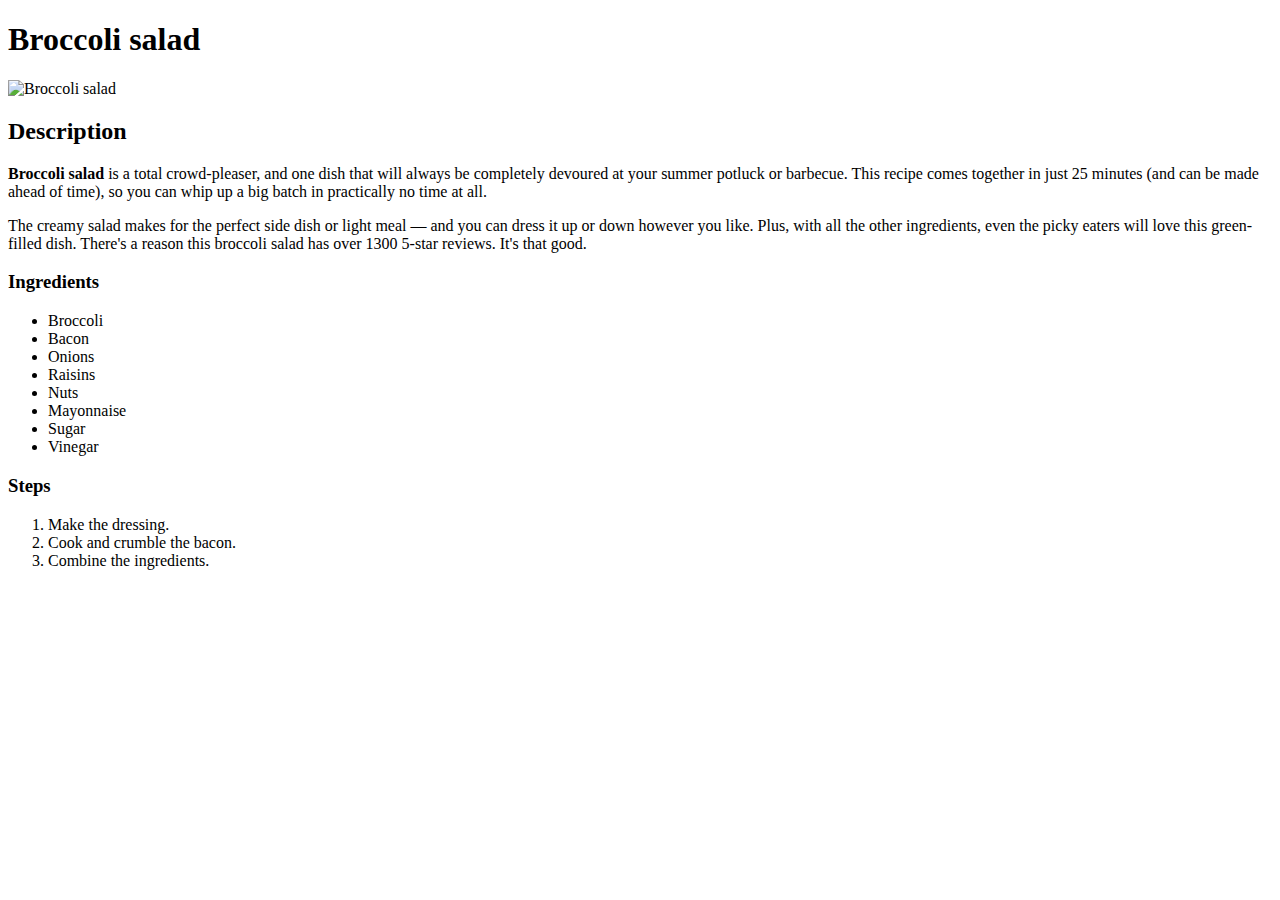
==== recipes/broccoli-salad.html @ a144913e "Add two new recipe pages" ====
<!DOCTYPE html>
<html lang="en">
<head>
    <meta charset="UTF-8">
    <meta name="viewport" content="width=device-width, initial-scale=1.0">
    <title>Broccoli salad</title>
</head>
<body>
    <h1>Broccoli salad</h1>
    <img src="https://www.allrecipes.com/thmb/DTWHQD56-DOs_j3LC-NG2G1NU60=/0x512/filters:no_upscale():max_bytes(150000):strip_icc():format(webp)/14280-fresh-broccoli-salad-DDMFS-4x3-e8916dd16ff447d1887ff46eb4fb8e5b.jpg" alt="Broccoli salad" width="440">

    <h2>Description</h2>
    <p><strong>Broccoli salad</strong> is a total crowd-pleaser, and one dish that will always be completely devoured at your summer potluck or barbecue. This recipe comes together in just 25 minutes (and can be made ahead of time), so you can whip up a big batch in practically no time at all.</p>
    <p>The creamy salad makes for the perfect side dish or light meal — and you can dress it up or down however you like. Plus, with all the other ingredients, even the picky eaters will love this green-filled dish. There's a reason this broccoli salad has over 1300 5-star reviews. It's that good.</p>

    <h3>Ingredients</h3>
    <ul>
        <li>Broccoli</li>
        <li>Bacon</li>
        <li>Onions</li>
        <li>Raisins</li>
        <li>Nuts</li>
        <li>Mayonnaise</li>
        <li>Sugar</li>
        <li>Vinegar</li>
    </ul>

    <h3>Steps</h3>
    <ol>
        <li>Make the dressing.</li>
        <li>Cook and crumble the bacon.</li>
        <li>Combine the ingredients.</li>
    </ol>
</body>
</html>
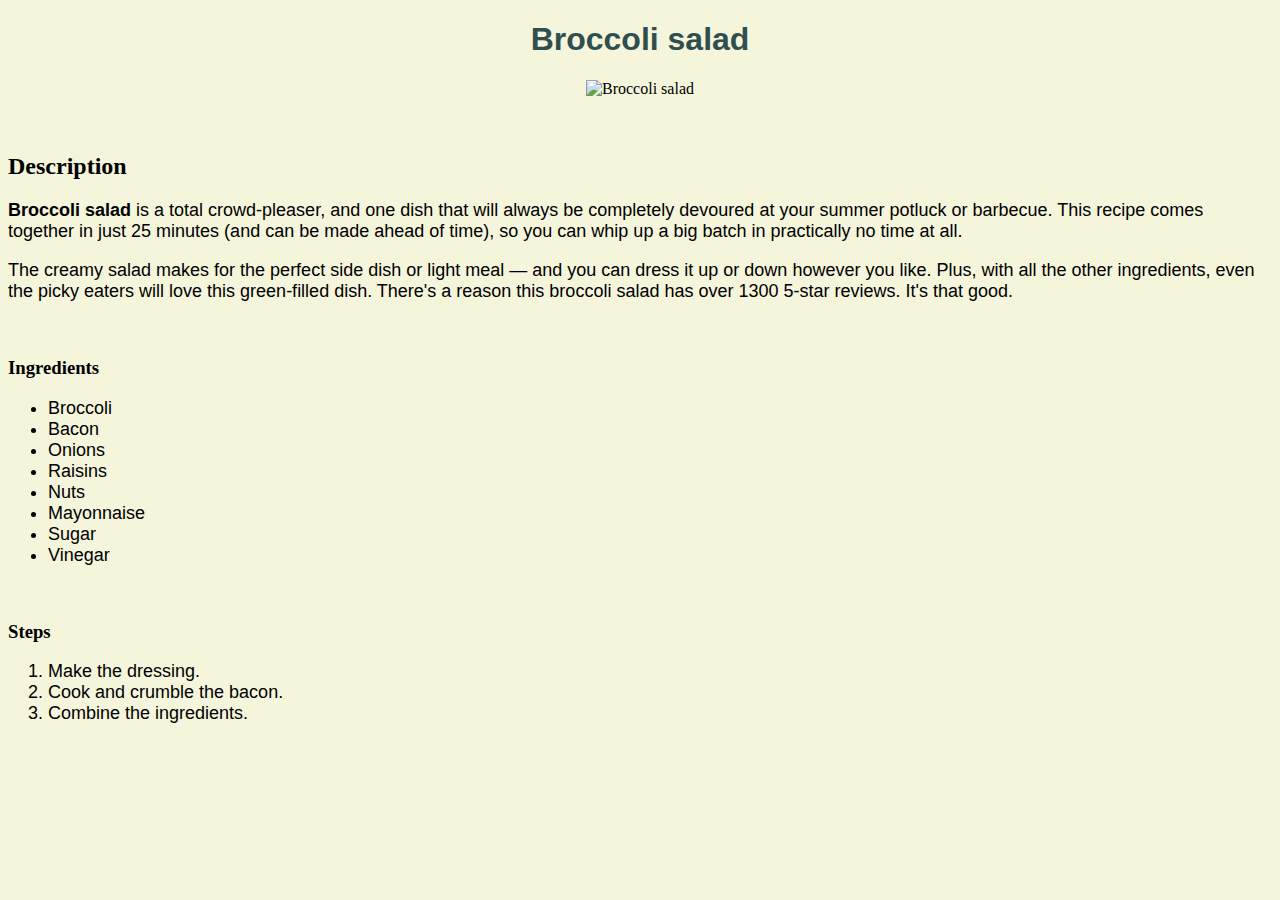
==== commit d4dbb921: "Add basic styling to the webpage and its subpages" ====
--- a/recipes/broccoli-salad.html
+++ b/recipes/broccoli-salad.html
@@ -4,17 +4,25 @@
     <meta charset="UTF-8">
     <meta name="viewport" content="width=device-width, initial-scale=1.0">
     <title>Broccoli salad</title>
+    <link rel="stylesheet" href="../style.css">
 </head>
+
 <body>
-    <h1>Broccoli salad</h1>
+    <h1 class="header">Broccoli salad</h1>
+
+    <div class="image-container">
     <img src="https://www.allrecipes.com/thmb/DTWHQD56-DOs_j3LC-NG2G1NU60=/0x512/filters:no_upscale():max_bytes(150000):strip_icc():format(webp)/14280-fresh-broccoli-salad-DDMFS-4x3-e8916dd16ff447d1887ff46eb4fb8e5b.jpg" alt="Broccoli salad" width="440">
+    </div>
 
+    <div class="container">
     <h2>Description</h2>
-    <p><strong>Broccoli salad</strong> is a total crowd-pleaser, and one dish that will always be completely devoured at your summer potluck or barbecue. This recipe comes together in just 25 minutes (and can be made ahead of time), so you can whip up a big batch in practically no time at all.</p>
-    <p>The creamy salad makes for the perfect side dish or light meal — and you can dress it up or down however you like. Plus, with all the other ingredients, even the picky eaters will love this green-filled dish. There's a reason this broccoli salad has over 1300 5-star reviews. It's that good.</p>
+    <p class="text"><strong>Broccoli salad</strong> is a total crowd-pleaser, and one dish that will always be completely devoured at your summer potluck or barbecue. This recipe comes together in just 25 minutes (and can be made ahead of time), so you can whip up a big batch in practically no time at all.</p>
+    <p class="text">The creamy salad makes for the perfect side dish or light meal — and you can dress it up or down however you like. Plus, with all the other ingredients, even the picky eaters will love this green-filled dish. There's a reason this broccoli salad has over 1300 5-star reviews. It's that good.</p>
+    </div>
 
+    <div class="container">
     <h3>Ingredients</h3>
-    <ul>
+    <ul class="text">
         <li>Broccoli</li>
         <li>Bacon</li>
         <li>Onions</li>
@@ -24,9 +32,10 @@
         <li>Sugar</li>
         <li>Vinegar</li>
     </ul>
+    </div>
 
     <h3>Steps</h3>
-    <ol>
+    <ol class="text">
         <li>Make the dressing.</li>
         <li>Cook and crumble the bacon.</li>
         <li>Combine the ingredients.</li>
--- a/style.css
+++ b/style.css
@@ -0,0 +1,39 @@
+.header {
+    font-family: Arial, Helvetica, sans-serif;
+    color: darkslategrey;
+}
+
+body {
+    background-color: beige;
+}
+
+.header,.recipe,.image-container {
+    text-align: center;
+}
+
+.recipe-list {
+    display: inline-block;
+    text-align: left;
+}
+
+.li-text,.text,.item {
+    font-family: 'Franklin Gothic Medium', 'Arial Narrow', Arial, sans-serif;
+    font-size: 18px;
+    text-decoration: none;
+}
+
+.item {
+    color: lightcoral;
+    font-weight: bold;
+}
+
+
+.item:hover {
+    color: black;
+}
+
+.container,.image-container {
+    margin-bottom: 55px;
+}
+
+
